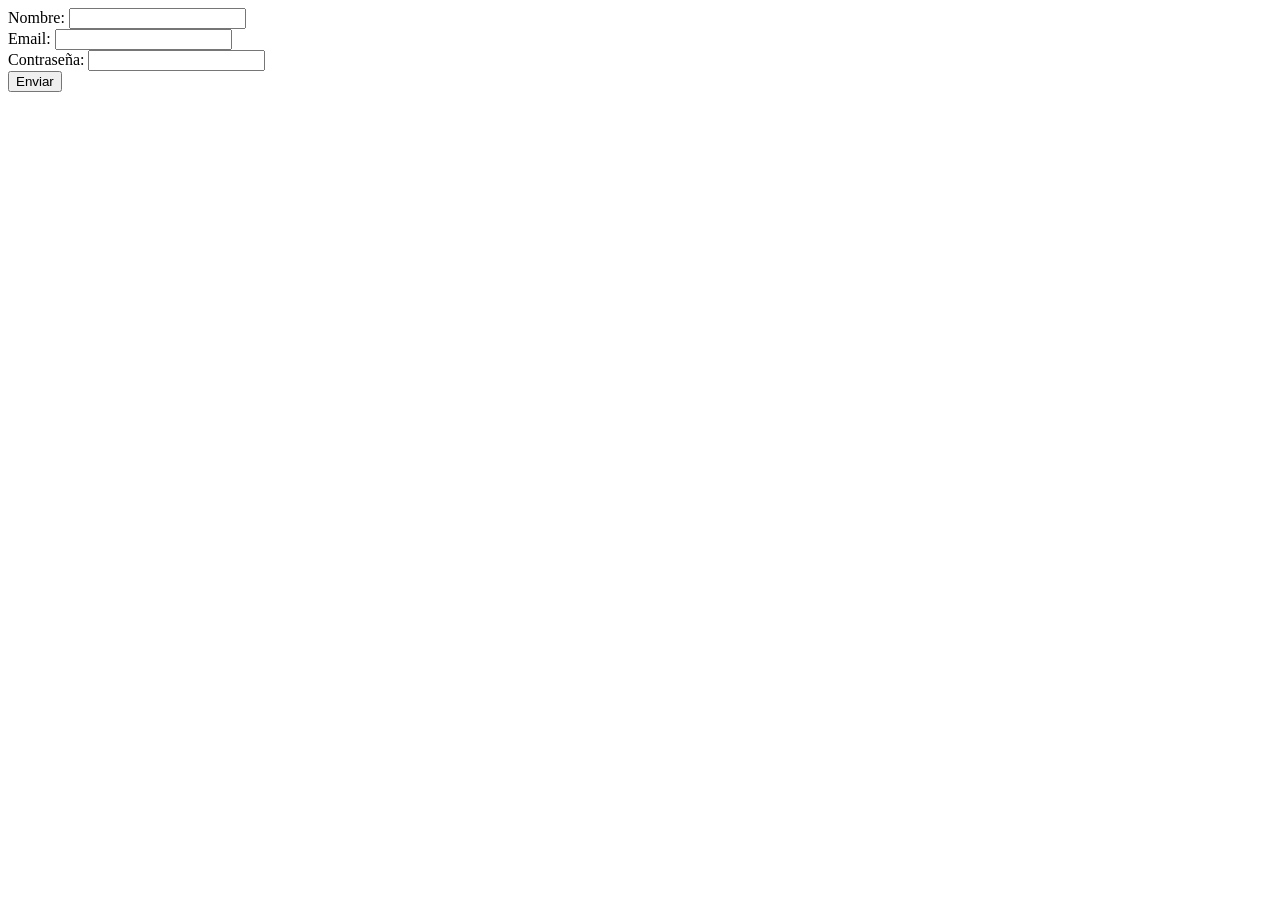
==== ejercicios_js/DOM-III/index.html @ 458a391a "add/DOM-III" ====
<!DOCTYPE html>
<html lang="en">
<head>
  <meta charset="UTF-8">
  <meta name="viewport" content="width=device-width, initial-scale=1.0">
  <title>Validación de Formulario</title>
</head>
<body>
  <form id="myForm">
    <label for="name">Nombre:</label>
    <input type="text" id="name" name="name" required>
    <br>
    <label for="email">Email:</label>
    <input type="text" id="email" name="email" required>
    <br>
    <label for="password">Contraseña:</label>
    <input type="password" id="password" name="password" required>
    <br>
    <button type="submit">Enviar</button>
  </form>

  <script src="./js/script.js"></script>
</body>
</html>
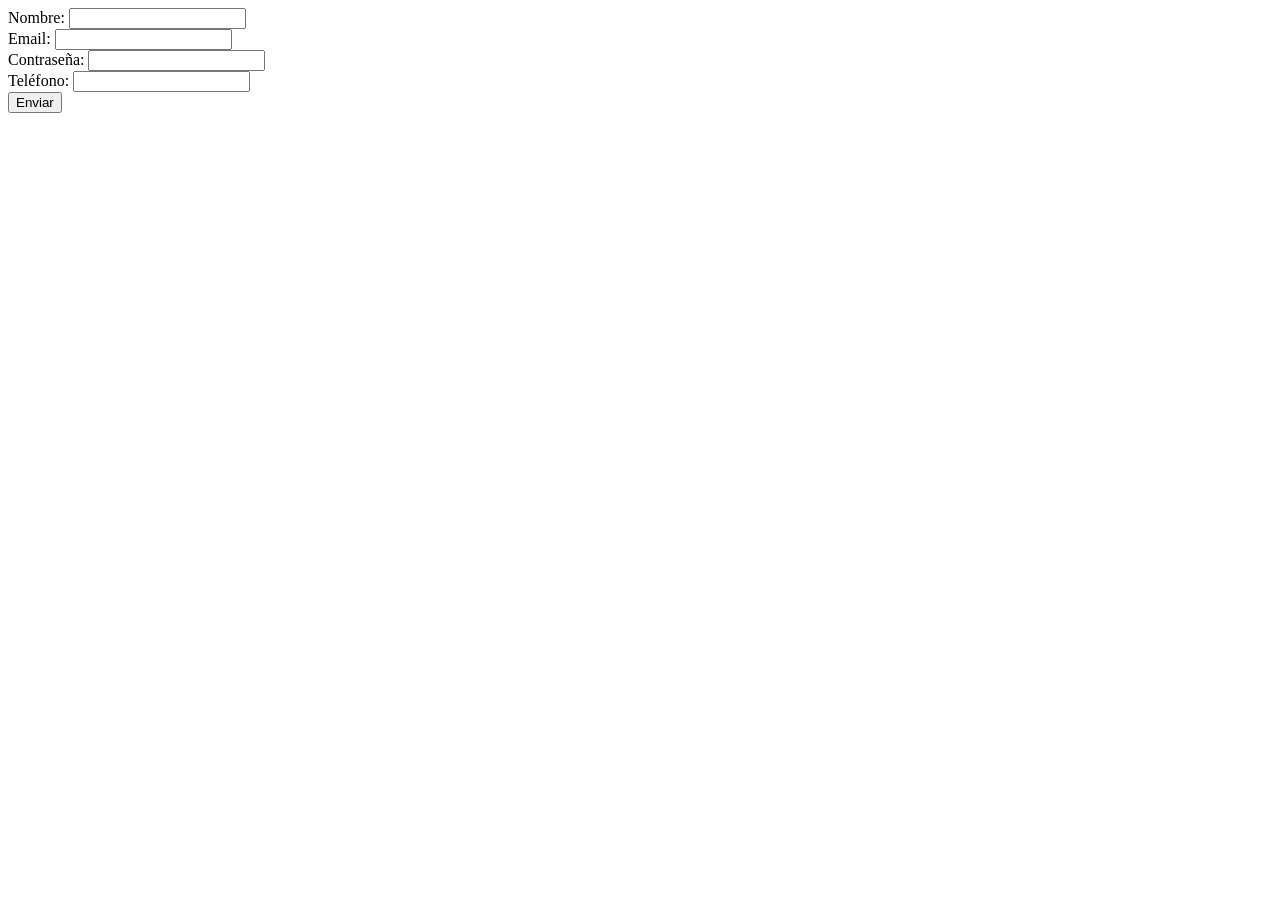
==== commit 6dfad62e: "update/validations/DOM-III" ====
--- a/ejercicios_js/DOM-III/index.html
+++ b/ejercicios_js/DOM-III/index.html
@@ -3,6 +3,7 @@
 <head>
   <meta charset="UTF-8">
   <meta name="viewport" content="width=device-width, initial-scale=1.0">
+  <link rel="stylesheet" href="style.css">
   <title>Validación de Formulario</title>
 </head>
 <body>
@@ -16,8 +17,13 @@
     <label for="password">Contraseña:</label>
     <input type="password" id="password" name="password" required>
     <br>
+    <label for="phone">Teléfono:</label>
+    <input type="tel" id="phone" name="phone" required>
+    <br>
     <button type="submit">Enviar</button>
   </form>
+
+  <div id="errorMessages"></div>
 
   <script src="./js/script.js"></script>
 </body>
--- a/ejercicios_js/DOM-III/style.css
+++ b/ejercicios_js/DOM-III/style.css
@@ -0,0 +1,7 @@
+.errorMessage {
+    color:red;
+}
+
+.success{
+    color:green;
+}
